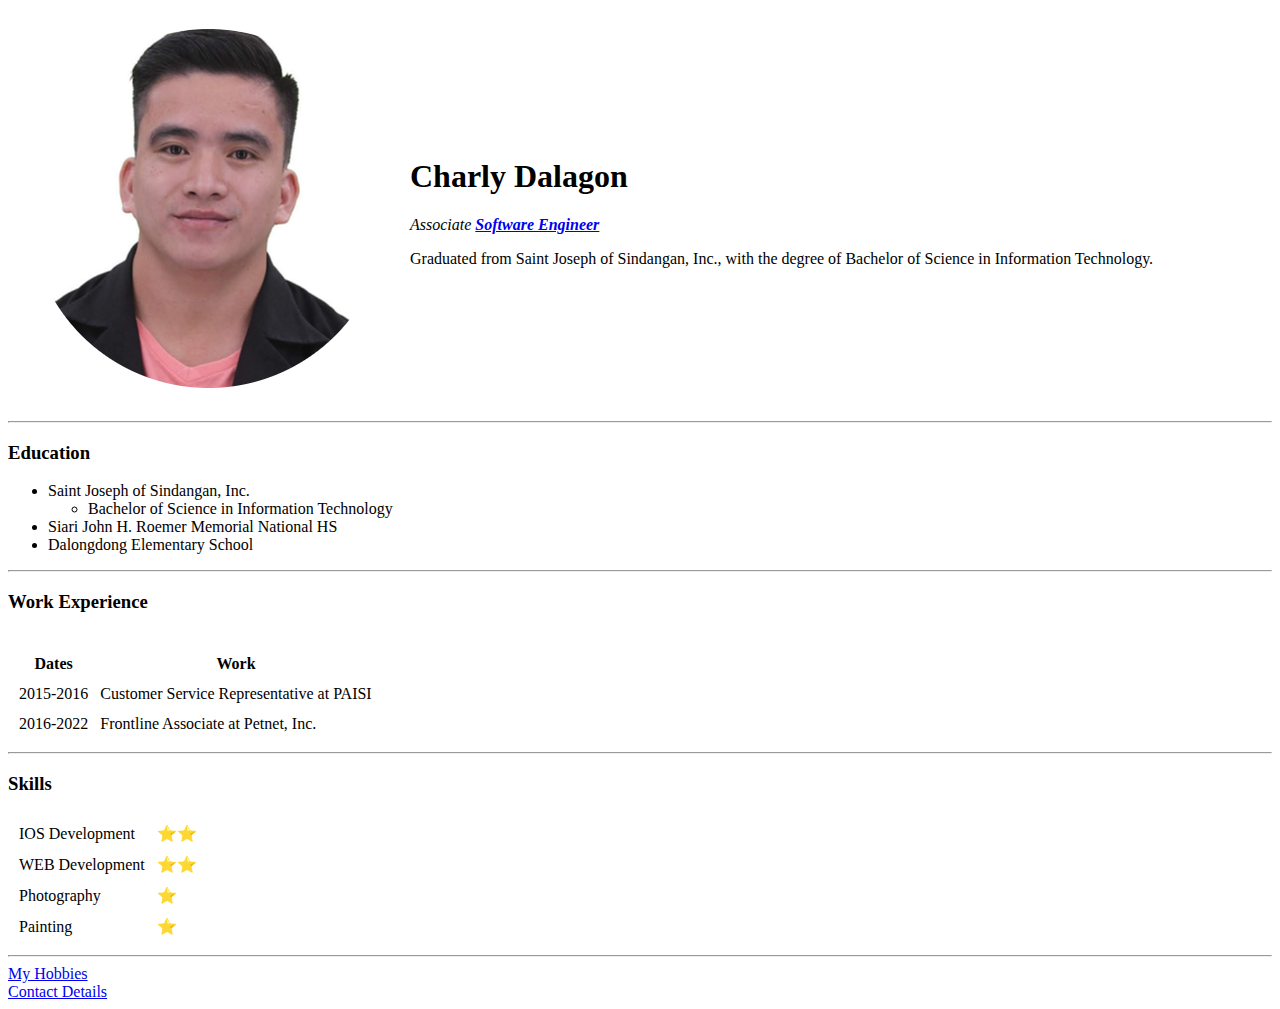
==== index.html @ 74755c7a "Add initial CV website files" ====
<!DOCTYPE html>
<head>
    <meta charset="UTF-8">
 
    <title>Charly Dalagon Site</title>
</head>
<body>
    <table cellspacing="20">
        <tr>
            <td><img src="cha.png" alt="Charly progile pic"></td>
            <td><h1>Charly Dalagon</h1>
                <p><em>Associate <strong> <a href="https://en.wikipedia.org/wiki/Software_engineering">Software Engineer</a></strong></em></p>
                <p>Graduated from Saint Joseph of Sindangan, Inc., with the degree of Bachelor of Science in Information Technology.</p></td>
        </tr>
    </table>
    
    
        <hr>
    <h3>Education</h3>
    <ul>
        <li>Saint Joseph of Sindangan, Inc.
            <ul>
                <li>Bachelor of Science in Information Technology</li>
            </ul>
        </li>
        <li>Siari John H. Roemer Memorial National HS</li>
        <li>Dalongdong Elementary School</li>
    </ul>
    <hr>
    <h3>Work Experience</h3>
        <Table cellspacing="10">
            <th>
                <tr>
                    <th>Dates</th>
                    <th>Work</th>
                </tr>
            </th>
            <TBody>
                <tr>
                    <td>2015-2016</td>
                    <td>Customer Service Representative at PAISI</td>
                </tr>
                <tr>
                    <td>2016-2022</td>
                    <td>Frontline Associate at Petnet, Inc.</td>
                </tr>
            </TBody>
        </Table>
    <hr>
    <h3>Skills</h3>

    <table cellspacing="10">

        
                    <tr>
                        <td>IOS Development</td>
                        <td>⭐⭐</td>
                    </tr>
                    <tr>
                        <td>WEB Development</td>
                        <td>⭐⭐</td>
                    </tr>
            
                
                    <tr>
                        <td>Photography</td>
                        <td>⭐</td>
                    </tr>
                    <tr>
                        <td>Painting</td>
                        <td>⭐</td>
                    </tr>
            
          
    </table>
   
    


    <hr>

 <a href="hobbies.html">My Hobbies</a>
 <br>
 <a href="contact.html">Contact Details</a>
    
</body>
</html>
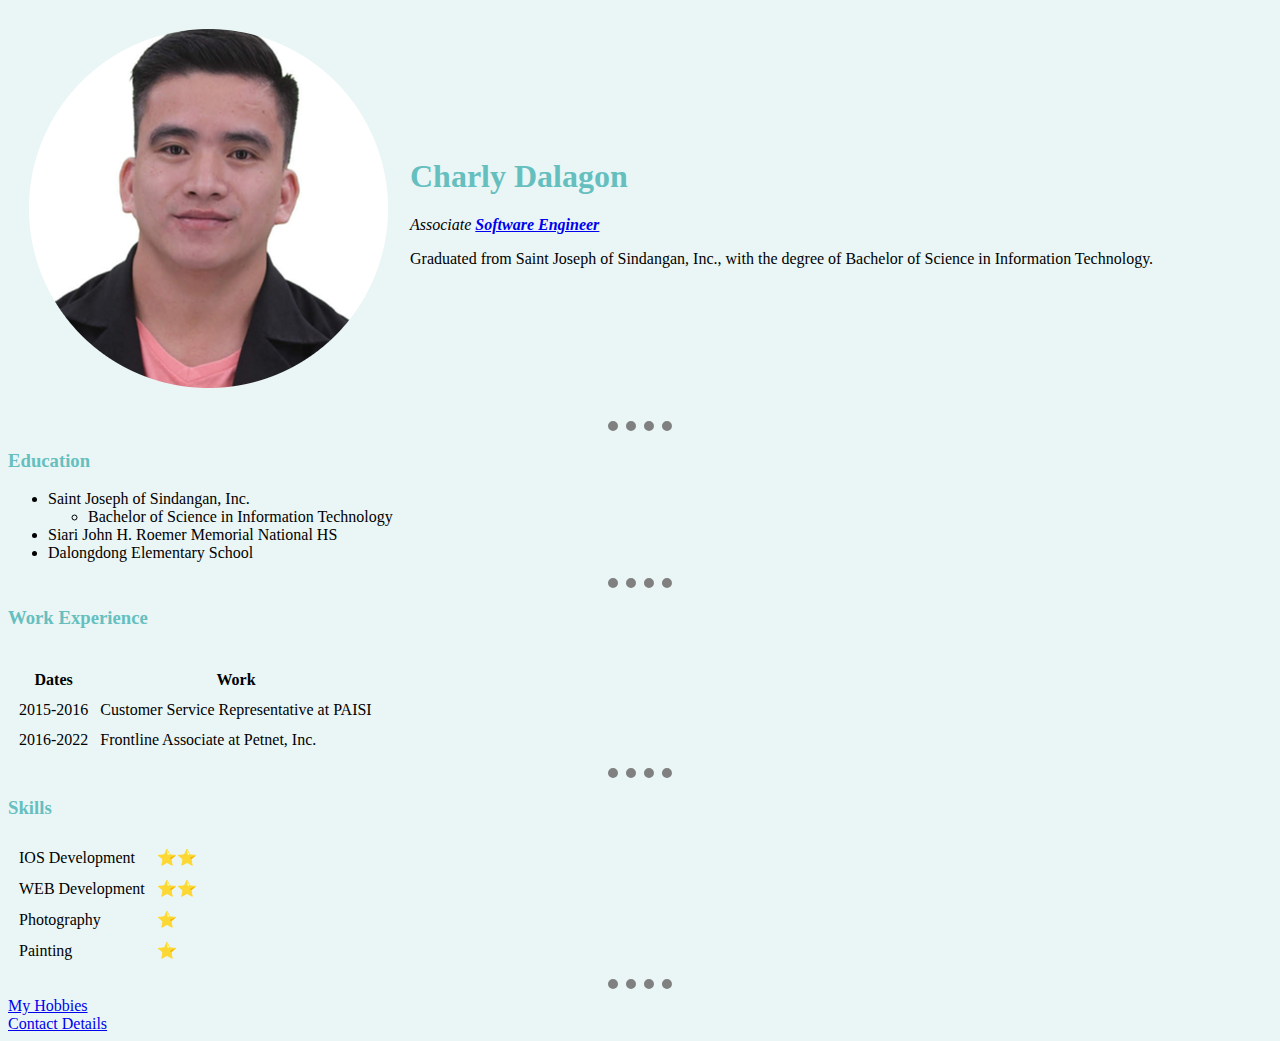
==== commit e13c7678: "Add files via upload" ====
--- a/index.html
+++ b/index.html
@@ -3,6 +3,9 @@
     <meta charset="UTF-8">
  
     <title>Charly Dalagon Site</title>
+
+    <link rel="stylesheet" href="css/styles.css">
+
 </head>
 <body>
     <table cellspacing="20">
--- a/css/styles.css
+++ b/css/styles.css
@@ -0,0 +1,18 @@
+body {background-color: #EAF6F6
+}
+
+hr {
+    border-style: none;
+    border-top: dotted;
+    border-color: gray;
+    border-width: 10px;
+    width: 5%;
+}
+
+h1 {
+    color: #66BFBF;
+}
+
+H3 {
+    color: #66BFBF;    
+}